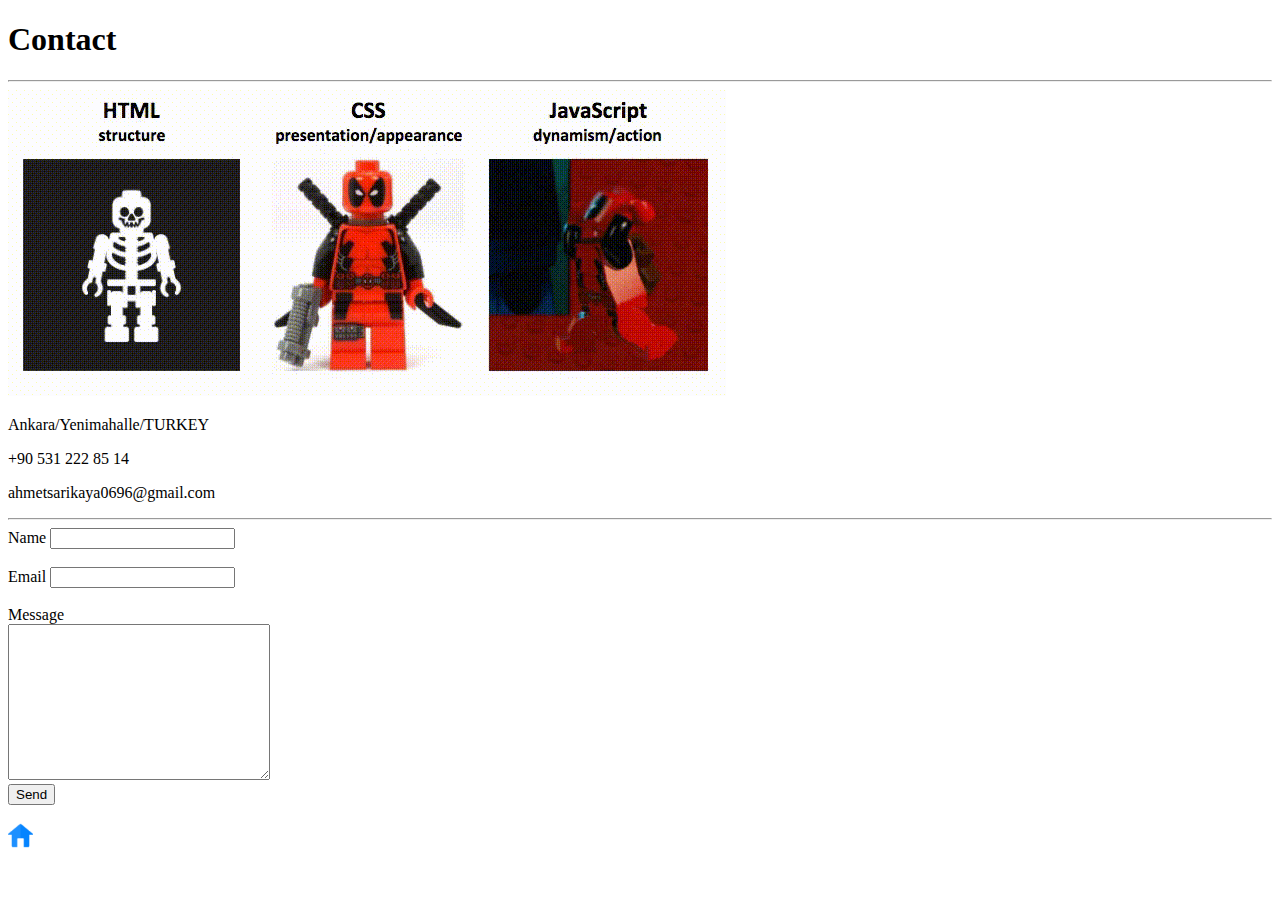
==== contact.html @ b3c0e6e9 "first" ====
<!DOCTYPE html>
<html lang="en">
<head>
    <meta charset="UTF-8">
    <meta http-equiv="X-UA-Compatible" content="IE=edge">
    <meta name="viewport" content="width=device-width, initial-scale=1.0">
    <title>Document</title>
    <link rel="icon" href="html.png">
</head>
<body>
    <h1>Contact</h1>
    <hr>
    <img src="fend.gif" alt="">
    <p>Ankara/Yenimahalle/TURKEY</p>
    <p>+90 531 222 85 14</p>
    <p>ahmetsarikaya0696@gmail.com</p>
    <hr>
    <form action="">
        <label for="">Name</label>
        <input type="text" name="Name">
        <br><br>
        <label for="">Email</label>
        <input type="text" name="Email">
        <br><br>
        <label for="">Message</label>
        <br>
        <textarea name="Message" id="" cols="30" rows="10"></textarea>
        <br>
        <input type="submit" value="Send">
    </form>
    <br>
    <a href="index.html">
        <img src="home.png" height="25" alt="">
    </a>
</body>
</html>
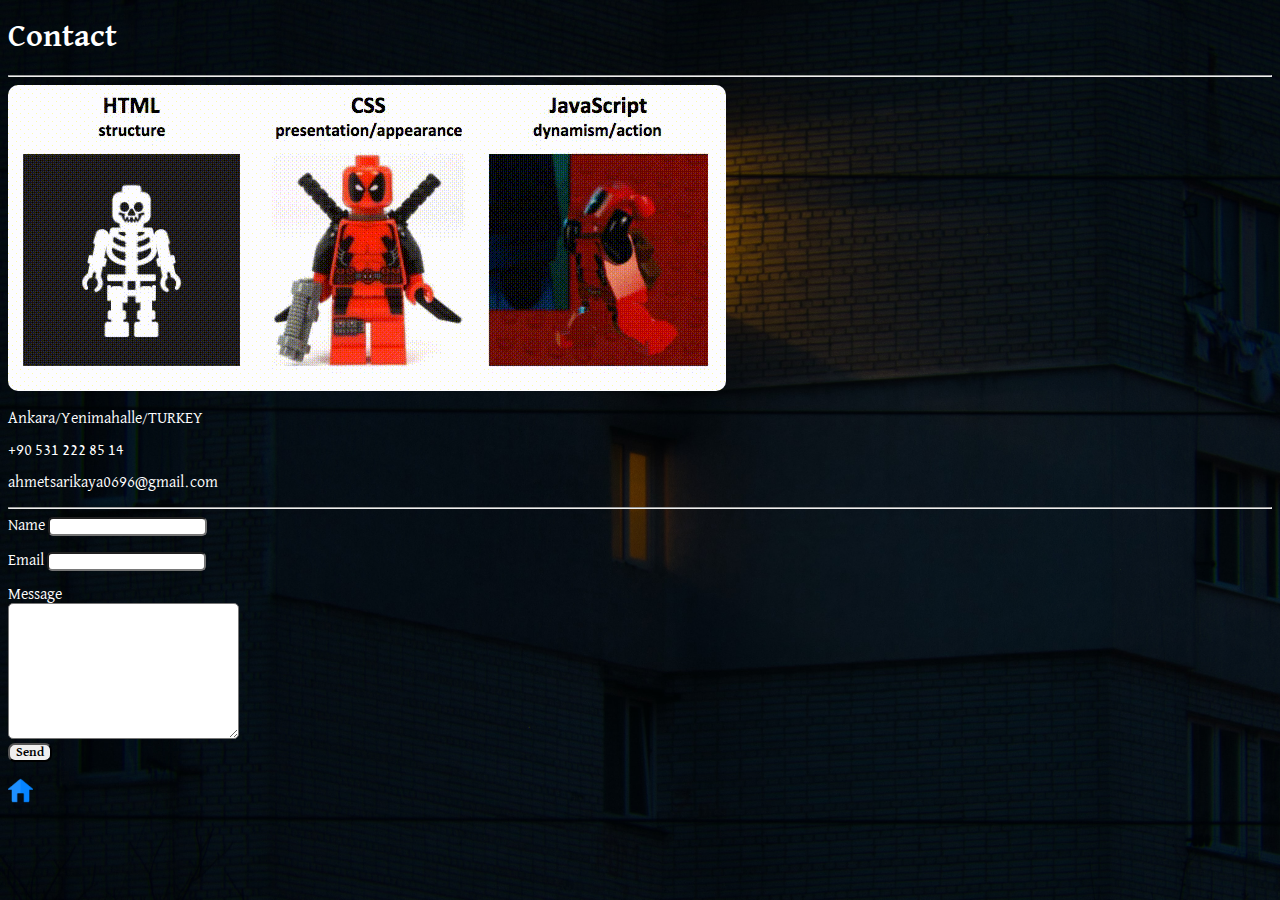
==== commit 1d4a732b: "third" ====
--- a/contact.html
+++ b/contact.html
@@ -6,27 +6,40 @@
     <meta name="viewport" content="width=device-width, initial-scale=1.0">
     <title>Document</title>
     <link rel="icon" href="html.png">
+    <link rel="stylesheet" href="style.css">
+    <link rel="preconnect"href="https://fonts.googleapis.com"><link rel="preconnect"href="https://fonts.gstatic.com"crossorigin><link href="https://fonts.googleapis.com/css2?family=David+Libre&family=Palette+Mosaic&display=swap"rel="stylesheet">
+    <style>
+        * {
+            font-family: 'David Libre', serif;
+        }
+
+        .txt{
+            border-radius: 5px;
+            outline-color: red;
+        }
+
+    </style>
 </head>
 <body>
     <h1>Contact</h1>
     <hr>
-    <img src="fend.gif" alt="">
+    <img src="fend.gif" alt="" style="border-radius: 10px;">
     <p>Ankara/Yenimahalle/TURKEY</p>
     <p>+90 531 222 85 14</p>
     <p>ahmetsarikaya0696@gmail.com</p>
     <hr>
     <form action="">
         <label for="">Name</label>
-        <input type="text" name="Name">
+        <input type="text" class="txt" name="Name">
         <br><br>
         <label for="">Email</label>
-        <input type="text" name="Email">
+        <input type="text" class="txt" name="Email">
         <br><br>
         <label for="">Message</label>
         <br>
-        <textarea name="Message" id="" cols="30" rows="10"></textarea>
+        <textarea name="Message" class="txt" cols="30" rows="10"></textarea>
         <br>
-        <input type="submit" value="Send">
+        <input type="submit" value="Send" style="border-radius: 7px; font-weight: bold;">
     </form>
     <br>
     <a href="index.html">
--- a/style.css
+++ b/style.css
@@ -0,0 +1,7 @@
+body {
+    color: white;
+    background-image: url('asd.jpg');
+    background-repeat: no-repeat;
+    background-attachment: fixed;
+    background-size: cover;
+}